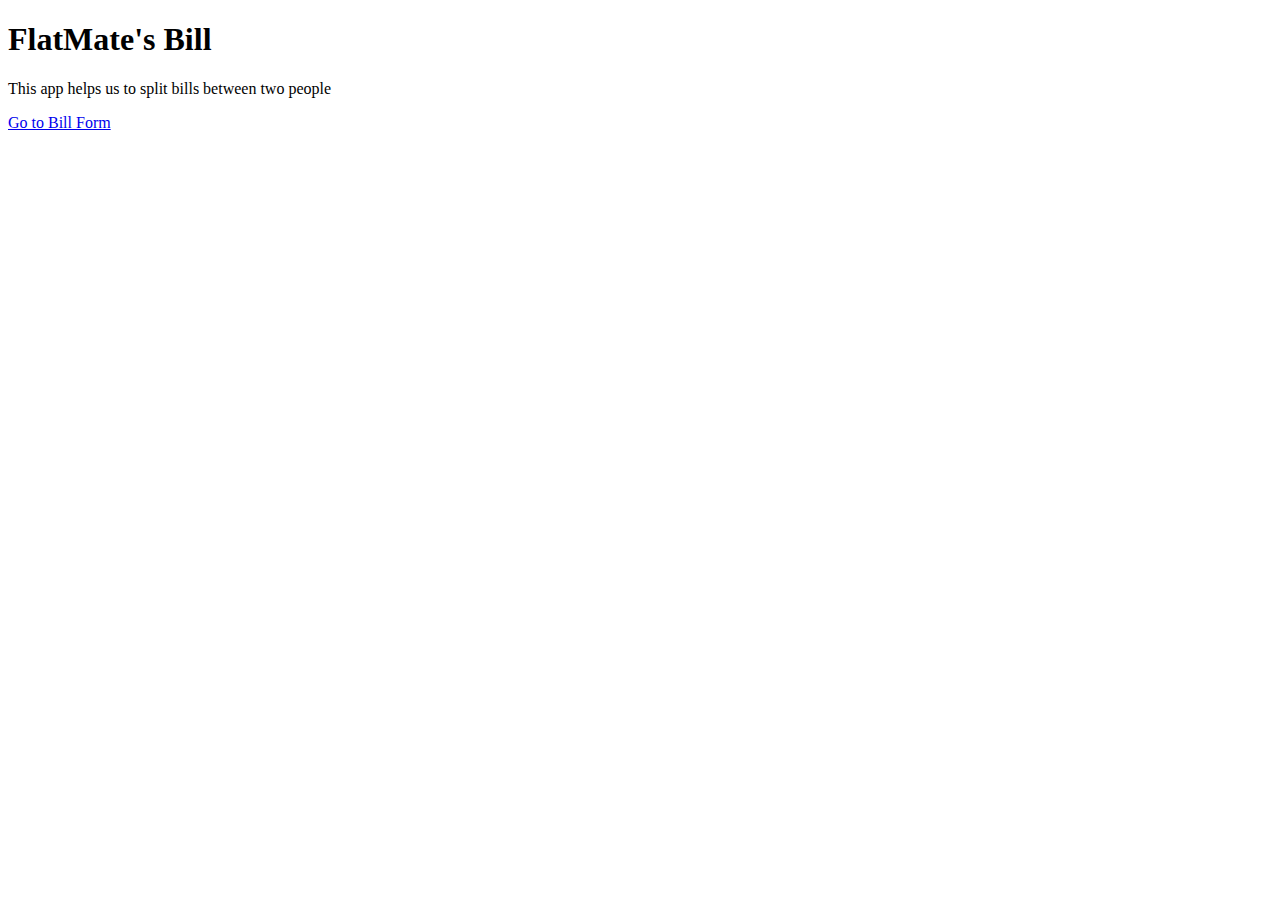
==== FlatmateBill/templates/index.html @ 04d84b0d "Started Work on the FlatMate's Bill Web App" ====
<!DOCTYPE html>
<html lang="en">
<head>
    <meta charset="UTF-8">
    <title>Flatmates Bill</title>
</head>
<body>
<h1>FlatMate's Bill</h1>
<p>This app helps us to split bills between two people</p>
<a href={{url_for('bill_form_page')}}>Go to Bill Form</a>
</body>
</html>
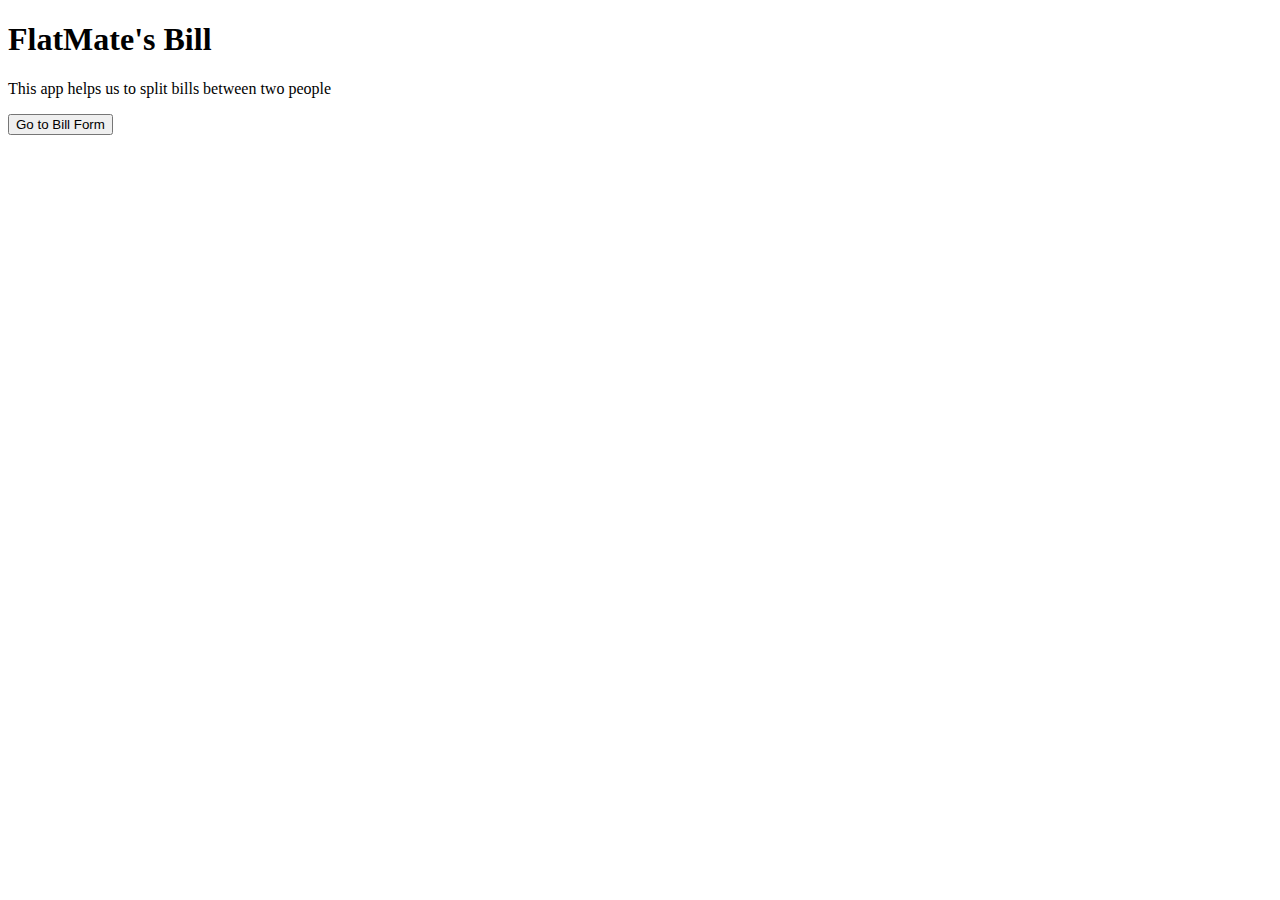
==== commit a0f33b6c: "CSS" ====
--- a/FlatmateBill/templates/index.html
+++ b/FlatmateBill/templates/index.html
@@ -3,10 +3,13 @@
 <head>
     <meta charset="UTF-8">
     <title>Flatmates Bill</title>
+    <link rel="stylesheet" href="static/homepage.css">
 </head>
 <body>
+<div class="container">
 <h1>FlatMate's Bill</h1>
 <p>This app helps us to split bills between two people</p>
-<a href={{url_for('bill_form_page')}}>Go to Bill Form</a>
+<div><a href={{url_for('bill_form_page')}}><button>Go to Bill Form</button></a></div>
+</div>
 </body>
 </html>